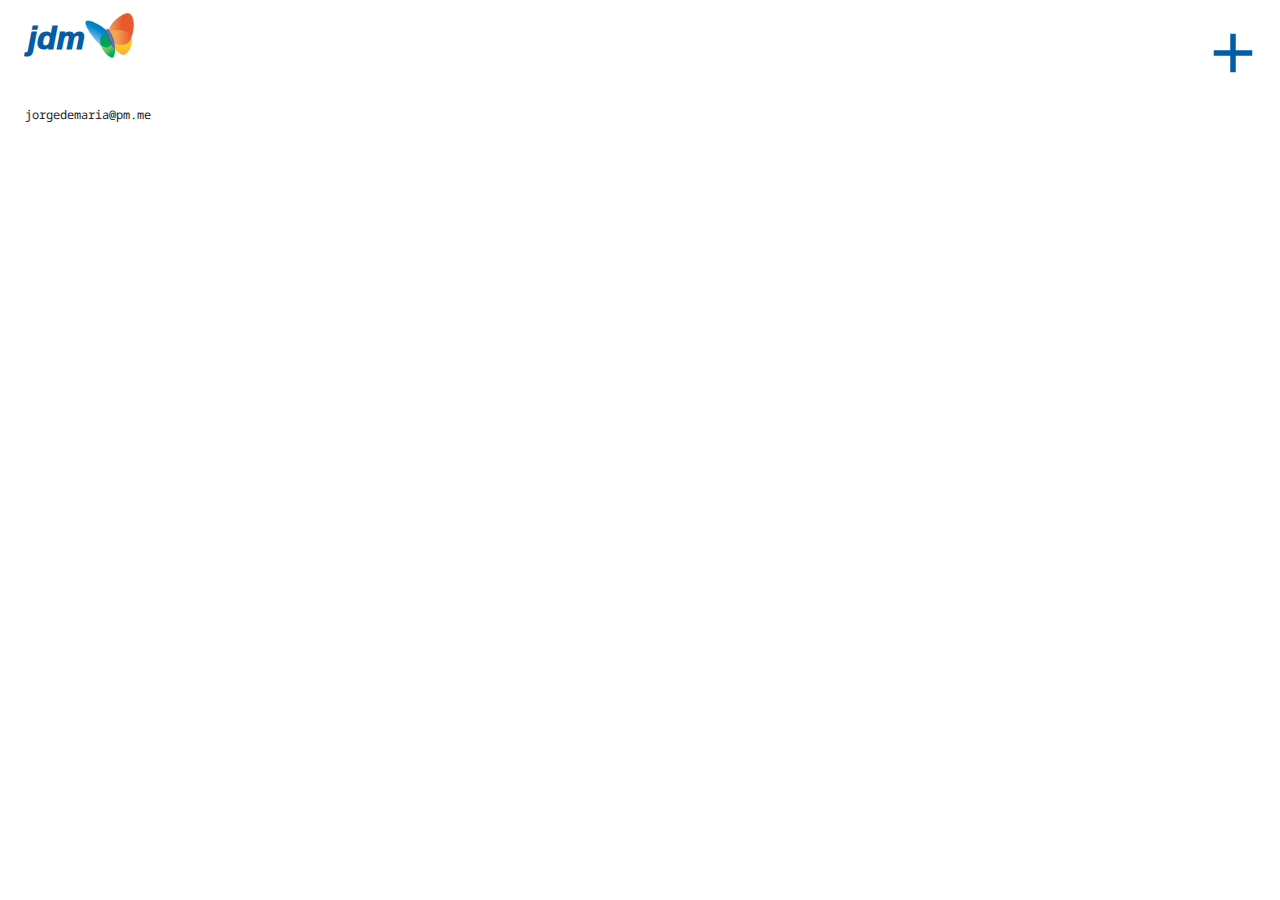
==== bodas.html @ 3a8be9c6 "avance" ====
<!DOCTYPE html>
<html lang="es">

<head>
    <meta charset="UTF-8">
    <meta name="viewport" content="width=device-width, initial-scale=1.0">
    <title>de maría @ fotografías</title>
    <link href="https://cdn.jsdelivr.net/npm/bootstrap@5.3.3/dist/css/bootstrap.min.css" rel="stylesheet"
        integrity="sha384-QWTKZyjpPEjISv5WaRU9OFeRpok6YctnYmDr5pNlyT2bRjXh0JMhjY6hW+ALEwIH" crossorigin="anonymous">
    <link rel="stylesheet" href="CSS/style.css" />
    <link rel="preconnect" href="https://fonts.gstatic.com">
    <link rel="preconnect" href="https://fonts.googleapis.com">
    <link rel="preconnect" href="https://fonts.gstatic.com" crossorigin>
    <link href="https://fonts.googleapis.com/css2?family=Noto+Sans+Mono:wght@100..900&display=swap" rel="stylesheet">
    <link rel="stylesheet"
        href="https://fonts.googleapis.com/css2?family=Material+Symbols+Outlined:opsz,wght,FILL,GRAD@24,400,0,0" />
    <link rel="icon" href="CSS/img/tablogo.webp" type="image/x-icon">



    <nav class="navbar bg-body-white mx-3">
        <div class="container-fluid">
            <a class="navbar-brand" href="index.html">jdm<img src="CSS/img/logocopy.png" alt="Mi Logo" id="msn"></a>
            <button class="navbar-toggler" type="button" data-bs-toggle="collapse" data-bs-target="#navbarNavAltMarkup"
                aria-controls="navbarNavAltMarkup" aria-expanded="false" aria-label="Toggle navigation">
                <img src="CSS/img/plus2.svg" alt="Mi Logo" id="plus">
            </button>
            <div class="collapse navbar-collapse" id="navbarNavAltMarkup">
                <div class="navbar-nav">
                    <a class="" aria-current="page" href=""><img src="CSS/img/home.png" alt="home" id="inicio">
                        inicio</a>
                    <li class="nav-item dropdown">
                        <a class="nav-link dropdown-toggle" href="#" role="button" data-bs-toggle="dropdown"
                            aria-expanded="false"><img src="CSS/img/fotos.png" alt="fotos" id="fotos"> fotos</a>
                        <ul class="dropdown-menu">
                            <li><a class="dropdown-item" href="hardcore.html"><img src="CSS/img/hardcore.png"
                                        alt="hardcore" id="hardcore"> "catarsis" documentación de la escena hardcore en
                                    santiago (2012-2014)</a></li>
                            <li><a class="dropdown-item" href="refugio.html"><img src="CSS/img/calle.png" alt="calle"
                                        id="calle">
                                    "refugio" (2015)</a></li>
                            <li><a class="dropdown-item" href="techno.html"><img src="CSS/img/fiesta.png" alt="techno"
                                        id="fiesta"> techno (2017-2020)</a></li>
                            <li><a class="dropdown-item" href="bodas.html"><img src="CSS/img/beso.png" alt="boda"
                                        id="boda">
                                    bodas</a></li>
                        </ul>
                    </li>
                    <a class="nav-link" href="contacto.html"><img src="CSS/img/azar.png" alt="azar" id="azar"> contacto</a>
                </div>
            </div>
        </div>
    </nav>
    <p>jorgedemaria@pm.me</p>

</head>


<body>
    <div class="overlay">
        <div class="slideshow">
            <span class="btn_cerrar">&times;</span>
            <div class="btn btn_atras">
                <span class="material-symbols-outlined">arrow_back_ios</span>
            </div>
            <div class="btn btn_adelante">
                <span class="material-symbols-outlined">arrow_forward_ios</span>
            </div>
            <img src="" alt="" id="img_slideshow">
        </div>
    </div>
    <section class="gallery">
        <div class="col">
            <img src="css/img/bodas/_1.jpg" alt="" data-img-mostrar="0">
            <img src="css/img/bodas/_2.jpg" alt="" data-img-mostrar="1">
            <img src="css/img/bodas/_3.jpg" alt="" data-img-mostrar="2">
            <img src="css/img/bodas/_4.jpg" alt="" data-img-mostrar="3">
            <img src="css/img/bodas/_5.jpg" alt="" data-img-mostrar="4">
        </div>

        <div class="col">
            <img src="css/img/bodas/_6.jpg" alt="" data-img-mostrar="5">
            <img src="css/img/bodas/_7.jpg" alt="" data-img-mostrar="6">
            <img src="css/img/bodas/_8.jpg" alt="" data-img-mostrar="7">
            <img src="css/img/bodas/_9.jpg" alt="" data-img-mostrar="8">
            <img src="css/img/bodas/_10.jpg" alt="" data-img-mostrar="9">
        </div>

        <div class="col">
            <img src="css/img/bodas/_11.jpg" alt="" data-img-mostrar="10">
            <img src="css/img/bodas/_12.jpg" alt="" data-img-mostrar="11">
            <img src="css/img/bodas/_13.jpg" alt="" data-img-mostrar="12">
            <img src="css/img/bodas/_14.jpg" alt="" data-img-mostrar="13">
            <img src="css/img/bodas/_15.jpg" alt="" data-img-mostrar="14">
        </div>

        <div class="col">
            <img src="css/img/bodas/_16.jpg" alt="" data-img-mostrar="15">
            <img src="css/img/bodas/_17.jpg" alt="" data-img-mostrar="16">
            <img src="css/img/bodas/_18.jpg" alt="" data-img-mostrar="17">
            <img src="css/img/bodas/_19.jpg" alt="" data-img-mostrar="18">
            <img src="css/img/bodas/_20.jpg" alt="" data-img-mostrar="19">
        </div>

        <div class="col">
            <img src="css/img/bodas/_21.jpg" alt="" data-img-mostrar="20">
            <img src="css/img/bodas/_22.jpg" alt="" data-img-mostrar="21">
            <img src="css/img/bodas/_23.jpg" alt="" data-img-mostrar="22">
            <img src="css/img/bodas/_24.jpg" alt="" data-img-mostrar="23">
            <img src="css/img/bodas/_25.jpg" alt="" data-img-mostrar="24">
        </div>
    </section>
    <script src="https://cdn.jsdelivr.net/npm/bootstrap@5.3.3/dist/js/bootstrap.bundle.min.js"
        integrity="sha384-YvpcrYf0tY3lHB60NNkmXc5s9fDVZLESaAA55NDzOxhy9GkcIdslK1eN7N6jIeHz"
        crossorigin="anonymous"></script>
    <script src="JS/scriptbodas.js"></script>
</body>

</html>
---- CSS/style.css ----
* *,
body,
nav {
    background-color: white;
    font-family: "Noto Sans Mono", monospace;
}

/* NAVBAR */
.navbar-nav {
    display: flex;
    background-color: white;
    font-family: "Noto Sans Mono", monospace;
   
}

.navbar-brand {
    font-family: franklin-gothic-atf, sans-serif;
    font-style: normal;
    font-weight: 1000;
    font-size: 2rem;
    font-style: italic;
    color: #025ca6;

}


hr {
    border-color: #025ca6;
    border-width: 2px;
    width: 85%;
    margin: 0 auto;
}

p {
    font-size: 12px;
    text-align: left;
    margin: 25px;
}

#msn {
    width: 8%;
    padding-bottom: 10px;
}

#fiesta,
#boda,
#gente,
#calle,
#hardcore,
#about,
#inicio,
#azar,
#fotos {
    width: 30px;
}

.nav-link,
.dropdown-item {
    color: #025ca6;
}

.nav-link {
    display: inline;
}

.navbar-toggler {
    padding: 0.25rem 0.5rem;
    width: 60px;
    height: 60px;
    border: none;
    background-color: transparent;
    color: transparent

}

#plus {
    width: 150%;
    height: 150%;
    object-fit: contain;
    color: solid #025ca6;

}

#remove {
    display: none;
    width: 150%;
    height: 150%;
    object-fit: contain;
    color: solid #025ca6;
    size: 50px;
}

/* BODY */

/*ESPACIO EN BLANCO*/
#espacio-en-blanco {
    height: 800px;
}

/* Estilo normal de la imagen */
#tqm {
    /* Ajusta el tamaño si es necesario */
    width: 200px;
    height: auto;
    /* Para mantener la proporción */
    transition: transform 0.3s ease;
}

/* Estilo al pasar el cursor (hover) */
#tqm:hover {
    background-color: rgba(0, 0, 0, 0.4);
    content: url('https://64.media.tumblr.com/c8fa87a4c65c6e1c613cf04db94a6629/ee38c6cbefe81514-91/s2048x3072/76212fbf0cd80e60f785efc6172d3874a5a1217c.jpg');
    /* Cambia 'ruta/a/imagen/hover.png' por la ruta de tu imagen hover */
    transform: scale(2);
    /* Ejemplo de efecto adicional, escala la imagen al 110% */
}


.conteiner {
    align-items: end;

}

/* GALERIA PAGINA FIESTAS */

.gallery {
    display: flex;
    flex-wrap: wrap;
    padding: 10px 20px;
}

.col {
    flex: 20%;
    max-width: 20%;
    padding: 0 4px;
}

.col img {
    margin-top: 8px;
    vertical-align: middle;
    width: 100%;
    filter: grayscale(100%);
    transition: all .3s ease;
    position: relative;
}

.col img:hover {
    cursor: pointer;
    filter: grayscale(0%);
    box-shadow: 0 0 10px rgba(0, 0, 0, 0.5);
    transform: scale(1.2);
    z-index: 100;
}

.overlay {
    position: fixed;
    left: 0;
    top: 0;
    width: 100vw;
    height: 100vh;
    background-color: rgba(0, 0, 0, 0.5);
    z-index: 10000;
    display: flex;
    justify-content: center;
    transition: all .7s ease;
    visibility: hidden;
    opacity: 0%;
}

.overlay .slideshow {
    width: 90%;
    height: 90%;
    background-color: rgba(255, 255, 255, 0.9);
    color: #000;
    position: relative;
    display: flex;
    justify-content: center;
}

.slideshow img {
    height: 100%;
    width: 100%;
    object-fit: contain;
}

.btn_cerrar {
    position: absolute;
    top: -15px;
    right: -15px;
    font-size: 35px;
    background-color: rgba(0, 0, 0, 0.7);
    color: #fff;
    width: 30px;
    height: 30px;
    border-radius: 50%;
    display: flex;
    align-items: center;
    justify-content: center;
    padding: 5px;
    transition: all .2s ease;
}

.btn_cerrar:hover {
    transform: scale(1.2);
    cursor: pointer;
}

.btn {
    width: 70px;
    height: 70px;
    border-radius: 50%;
    color: #000;
    display: flex;
    justify-content: center;
    align-items: center;
    font-size: 70px;
    position: absolute;
    top: 50%;
    transform: translateY(-50%);
    cursor: pointer;
    color: #025ca6;
}

.btn:hover>span {
    transform: scale(1.1);
    transition: all .2s ease;
}

.btn_atras {
    left: 20px;
}

.btn_adelante {
    right: 20px;
}

.material-symbols-outlined {
    pointer-events: none;
}

@media screen and (max-width: 800px) {
    .col {
        flex: 50%;
        max-width: 50%;
    }

    .btn {
        font-size: 55px;
    }

    .btn_atras {
        left: 5px;
    }

    .btn_adelante {
        right: 5px;
    }

    .slideshow img {
        width: 98%;
    }
}

@media screen and (max-width: 600px) {
    .col {
        flex: 100%;
        max-width: 100%;
    }
}

/* CONTACTO*/

.contact {
    min-height: 100vh;
    padding: 50px;
    text-align: justify;
}

.conteiner-contact {
    max-width: 600px;
    margin: 0 auto;
}

.container-contact h3 {
    display: inline-block;
    color: #025ca6;
    font-family: "franklin-gothic-atf", sans-serif;
    font-weight: 550;
}

.contact-wrapper {
    justify-content: space-between;
    margin-top: 10px;
}

.contact-form {
    width: 40%;
}

.contact-info {
    width: 40%;
}

.contact-info h6 {
    margin-top: 20px;
}

.contact-info p {
    margin-bottom: 10px;
}

.form-group {
    margin-bottom: 15px;
}

.form-group input,
.form-group textarea {
    border: none;
    background-color: #ccd8f0;
    width: 100%;
    padding: 10px;
    margin-top: 5px;
    margin-bottom: 5px;
}

button[type="submit"] {
    padding: 10px 20px;
    background-color: #025ca6;
    color: #ccd8f0;
    border: none;
    transition: opacity 0.3s ease; 
}

button[type="submit"]:hover {
    opacity: 0.4; 
}

.contact-info h4 {
    display: inline-block;
    color: #025ca6;
    font-family: "franklin-gothic-atf", sans-serif;
    font-weight: 500;
    justify-content: left;
}

.contact-info { 
    display: block;
   
}
.contact-info a {
    margin: 0;
    font-size: 15px;
    line-height: 2;
    text-decoration: none;
}

@media screen and (max-width: 768px) {
    .navbar-brand {
        font-size: 1.5rem; 
        display: block;
        }
    .navbar{
        flex-wrap: nowrap;
    }
    .navbar-toggler{
        width: 50px;
        height: 50px;
        padding: 0;
    }
    .container-fluid{
        display: block !important;
    }
    .contact-wrapper {
        flex-direction: column; 
    }

    .contact-form,
    .contact-info {
        width: 100%; /
    }
}
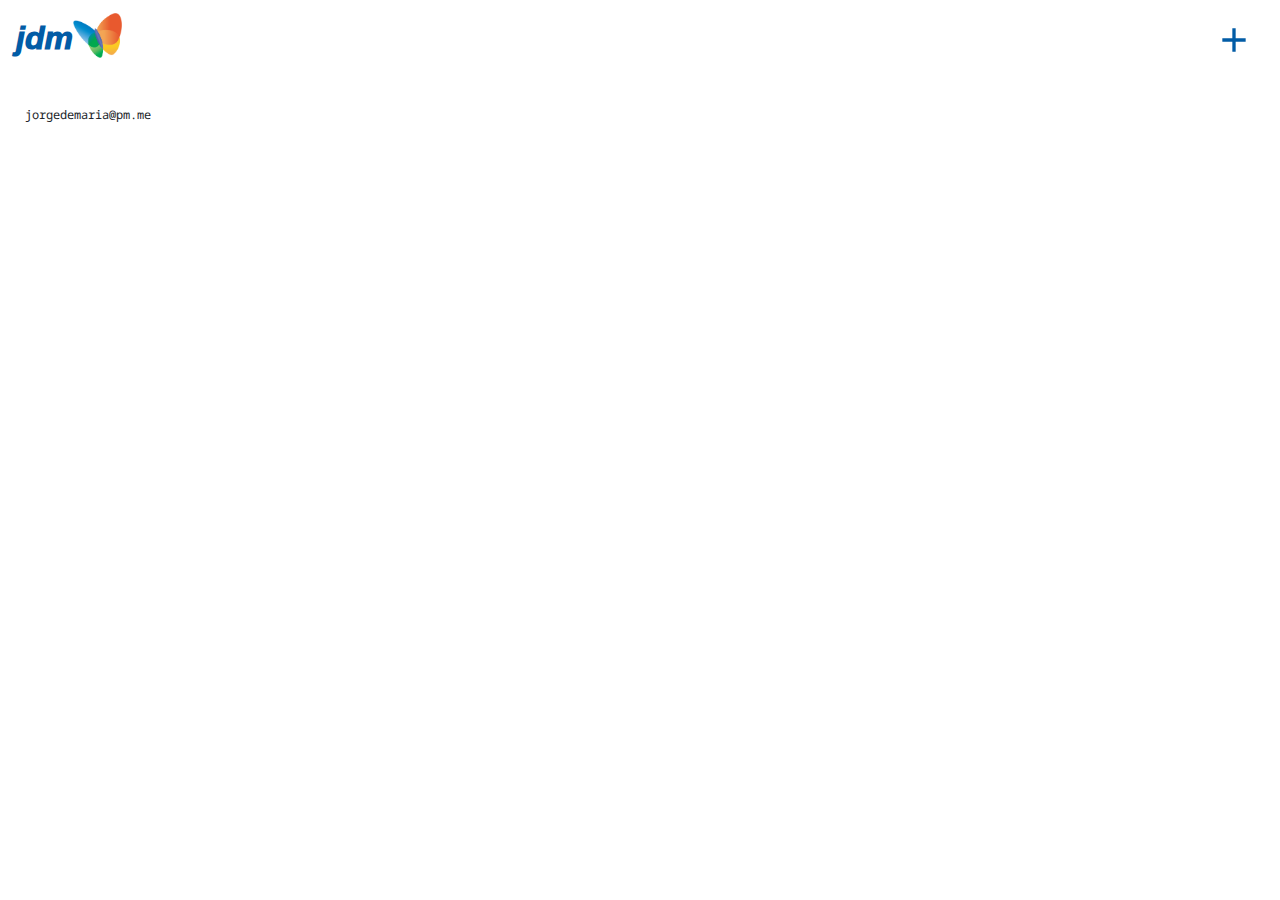
==== commit da2c75b8: "actualizacón final" ====
--- a/bodas.html
+++ b/bodas.html
@@ -16,41 +16,32 @@
         href="https://fonts.googleapis.com/css2?family=Material+Symbols+Outlined:opsz,wght,FILL,GRAD@24,400,0,0" />
     <link rel="icon" href="CSS/img/tablogo.webp" type="image/x-icon">
 
-
-
-    <nav class="navbar bg-body-white mx-3">
-        <div class="container-fluid">
-            <a class="navbar-brand" href="index.html">jdm<img src="CSS/img/logocopy.png" alt="Mi Logo" id="msn"></a>
-            <button class="navbar-toggler" type="button" data-bs-toggle="collapse" data-bs-target="#navbarNavAltMarkup"
-                aria-controls="navbarNavAltMarkup" aria-expanded="false" aria-label="Toggle navigation">
-                <img src="CSS/img/plus2.svg" alt="Mi Logo" id="plus">
-            </button>
-            <div class="collapse navbar-collapse" id="navbarNavAltMarkup">
-                <div class="navbar-nav">
-                    <a class="" aria-current="page" href=""><img src="CSS/img/home.png" alt="home" id="inicio">
-                        inicio</a>
-                    <li class="nav-item dropdown">
-                        <a class="nav-link dropdown-toggle" href="#" role="button" data-bs-toggle="dropdown"
-                            aria-expanded="false"><img src="CSS/img/fotos.png" alt="fotos" id="fotos"> fotos</a>
-                        <ul class="dropdown-menu">
-                            <li><a class="dropdown-item" href="hardcore.html"><img src="CSS/img/hardcore.png"
-                                        alt="hardcore" id="hardcore"> "catarsis" documentación de la escena hardcore en
-                                    santiago (2012-2014)</a></li>
-                            <li><a class="dropdown-item" href="refugio.html"><img src="CSS/img/calle.png" alt="calle"
-                                        id="calle">
-                                    "refugio" (2015)</a></li>
-                            <li><a class="dropdown-item" href="techno.html"><img src="CSS/img/fiesta.png" alt="techno"
-                                        id="fiesta"> techno (2017-2020)</a></li>
-                            <li><a class="dropdown-item" href="bodas.html"><img src="CSS/img/beso.png" alt="boda"
-                                        id="boda">
-                                    bodas</a></li>
-                        </ul>
-                    </li>
+    <nav class="navbar navbar-light bg-body-white mx-3">
+        <a class="navbar-brand" href="index.html">jdm<img src="CSS/img/logocopy.png" alt="Mi Logo" id="msn"></a>
+        <button class="navbar-toggler" type="button" data-bs-toggle="collapse" data-bs-target="#navbarNavAltMarkup" aria-controls="navbarNavAltMarkup" aria-expanded="false" aria-label="Toggle navigation">
+            <img src="CSS/img/plus2.svg" alt="Mi Logo" id="plus">
+        </button>
+        <div class="collapse navbar-collapse" id="navbarNavAltMarkup">
+            <ul class="navbar-nav ms-auto">
+                <li class="nav-item">
+                    <a class="nav-link active" aria-current="page" href="index.html"><img src="CSS/img/home.png" alt="home" id="inicio"> inicio</a>
+                </li>
+                <li class="nav-item dropdown">
+                    <a class="nav-link dropdown-toggle" href="#" role="button" data-bs-toggle="dropdown" aria-expanded="false"><img src="CSS/img/fotos.png" alt="fotos" id="fotos"> proyectos fotográficos</a>
+                    <ul class="dropdown-menu">
+                        <li><a class="dropdown-item" href="hardcore.html"><img src="CSS/img/hardcore.webp" alt="hardcore" id="hardcore"> "catarsis" (2012-2014)</a></li>
+                        <li><a class="dropdown-item" href="refugio.html"><img src="CSS/img/calle.png" alt="calle" id="calle"> "refugio" (2015)</a></li>
+                        <li><a class="dropdown-item" href="techno.html"><img src="CSS/img/fiesta.png" alt="techno" id="fiesta"> "trance" (2017-2020)</a></li>
+                        <li><a class="dropdown-item" href="bodas.html"><img src="CSS/img/beso.png" alt="boda" id="boda"> "bodas"</a></li>
+                    </ul>
+                </li>
+                <li class="nav-item">
                     <a class="nav-link" href="contacto.html"><img src="CSS/img/azar.png" alt="azar" id="azar"> contacto</a>
-                </div>
-            </div>
+                </li>
+            </ul>
         </div>
     </nav>
+
     <p>jorgedemaria@pm.me</p>
 
 </head>
--- a/CSS/style.css
+++ b/CSS/style.css
@@ -1,4 +1,4 @@
-* *,
+*,
 body,
 nav {
     background-color: white;
@@ -6,6 +6,8 @@
 }
 
 /* NAVBAR */
+
+
 .navbar-nav {
     display: flex;
     background-color: white;
@@ -74,8 +76,8 @@
 }
 
 #plus {
-    width: 150%;
-    height: 150%;
+    width: 40px;
+    height: 40px;
     object-fit: contain;
     color: solid #025ca6;
 
@@ -90,29 +92,42 @@
     size: 50px;
 }
 
+.d-flex.justify-content-between {
+    flex-grow: 1;
+}
+
+.navbar-collapse {
+    flex-grow: 1;
+    align-items: center;
+    justify-content: flex-end;
+}
+
+.container-fluid {
+    display: flex;
+    justify-content: flex-start;
+}
 /* BODY */
 
 /*ESPACIO EN BLANCO*/
 #espacio-en-blanco {
-    height: 800px;
+    height: 400px;
 }
 
 /* Estilo normal de la imagen */
 #tqm {
-    /* Ajusta el tamaño si es necesario */
     width: 200px;
     height: auto;
-    /* Para mantener la proporción */
     transition: transform 0.3s ease;
+    position: absolute; bottom: 0; right: 0; 
+    margin-right: 100px;
+
 }
 
 /* Estilo al pasar el cursor (hover) */
 #tqm:hover {
     background-color: rgba(0, 0, 0, 0.4);
-    content: url('https://64.media.tumblr.com/c8fa87a4c65c6e1c613cf04db94a6629/ee38c6cbefe81514-91/s2048x3072/76212fbf0cd80e60f785efc6172d3874a5a1217c.jpg');
-    /* Cambia 'ruta/a/imagen/hover.png' por la ruta de tu imagen hover */
-    transform: scale(2);
-    /* Ejemplo de efecto adicional, escala la imagen al 110% */
+    content: url('https://64.media.tumblr.com/91f713d5a66fe1aa5e8d236e6c0c97a9/e4f1f7725a507e7c-19/s1280x1920/8f760f8b30bfc4d3a56b9a647740460fb6a5ae91.jpg');
+    transform: scale(3);
 }
 
 
@@ -185,8 +200,8 @@
 
 .btn_cerrar {
     position: absolute;
-    top: -15px;
-    right: -15px;
+    top: -5px;
+    right: -5px;
     font-size: 35px;
     background-color: rgba(0, 0, 0, 0.7);
     color: #fff;
@@ -270,6 +285,11 @@
 
 /* CONTACTO*/
 
+.about{
+    padding-left: 2%;
+    width: 45%;
+    text-align: justify;
+}
 .contact {
     min-height: 100vh;
     padding: 50px;
@@ -288,6 +308,13 @@
     font-weight: 550;
 }
 
+.info {
+    text-decoration: underline;
+}
+
+.info a {
+    color: black;
+}
 .contact-wrapper {
     justify-content: space-between;
     margin-top: 10px;
@@ -356,26 +383,34 @@
 
 @media screen and (max-width: 768px) {
     .navbar-brand {
-        font-size: 1.5rem; 
-        display: block;
-        }
-    .navbar{
+        font-size: 1.5rem;
+    }
+    .navbar {
         flex-wrap: nowrap;
     }
-    .navbar-toggler{
+    .navbar-toggler {
         width: 50px;
         height: 50px;
         padding: 0;
     }
-    .container-fluid{
-        display: block !important;
+ 
+    .navbar-collapse {
+        display: flex;
+        flex-direction: column;
+        align-items: flex-start;
     }
     .contact-wrapper {
-        flex-direction: column; 
-    }
-
+        flex-direction: column;
+    }
     .contact-form,
     .contact-info {
-        width: 100%; /
+        width: 100%;
+    }
+
+
+
+
+   .nav-item {
+        width: 100%;
     }
 }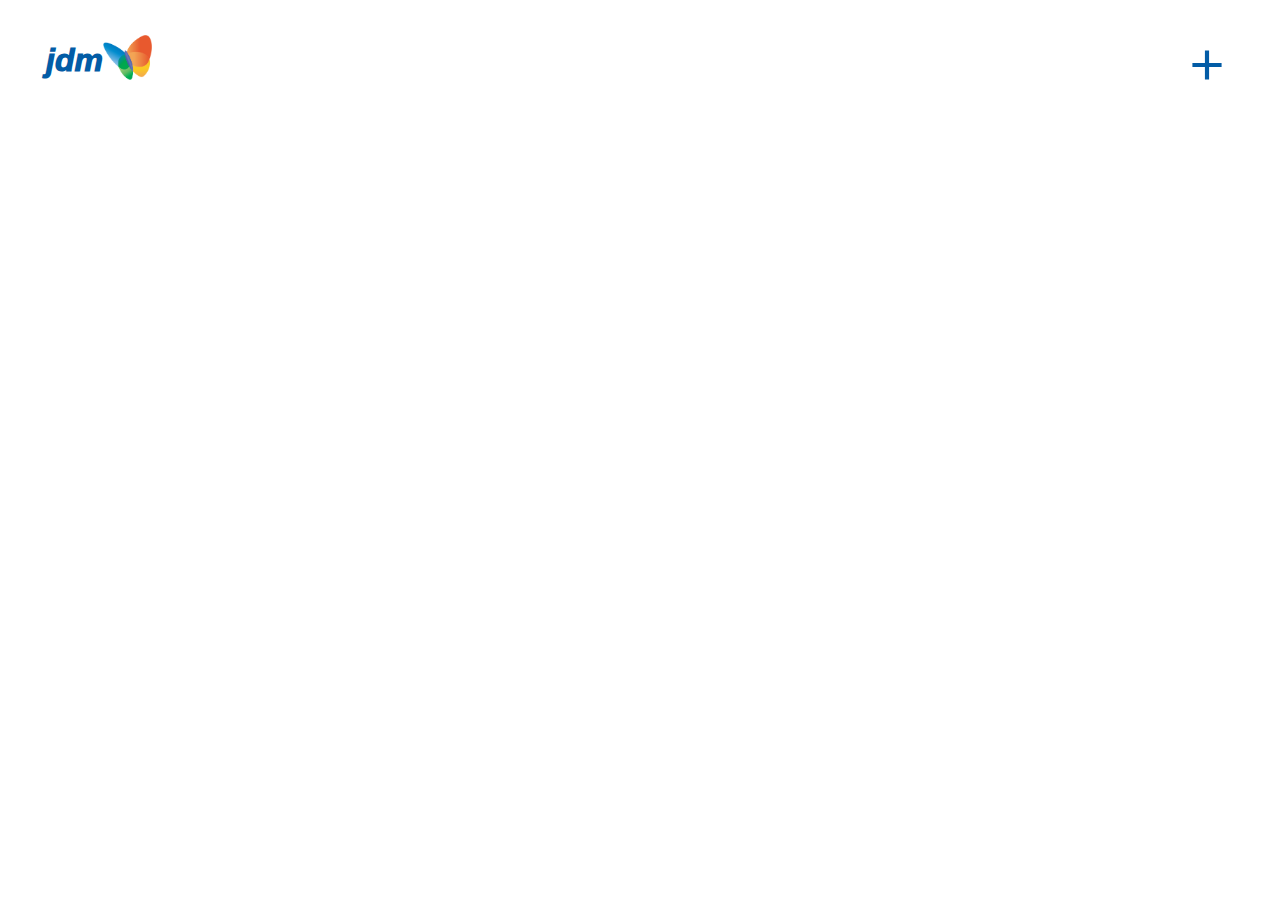
==== commit 016833ba: "último push" ====
--- a/bodas.html
+++ b/bodas.html
@@ -15,11 +15,15 @@
     <link rel="stylesheet"
         href="https://fonts.googleapis.com/css2?family=Material+Symbols+Outlined:opsz,wght,FILL,GRAD@24,400,0,0" />
     <link rel="icon" href="CSS/img/tablogo.webp" type="image/x-icon">
+</head>
 
+
+<body>
     <nav class="navbar navbar-light bg-body-white mx-3">
         <a class="navbar-brand" href="index.html">jdm<img src="CSS/img/logocopy.png" alt="Mi Logo" id="msn"></a>
         <button class="navbar-toggler" type="button" data-bs-toggle="collapse" data-bs-target="#navbarNavAltMarkup" aria-controls="navbarNavAltMarkup" aria-expanded="false" aria-label="Toggle navigation">
-            <img src="CSS/img/plus2.svg" alt="Mi Logo" id="plus">
+            <img src="CSS/img/plus2.svg" alt="plus" id="plus">
+            <img src="CSS/img/remove.svg"alt="remove" id="remove" style="display: none;">
         </button>
         <div class="collapse navbar-collapse" id="navbarNavAltMarkup">
             <ul class="navbar-nav ms-auto">
@@ -29,9 +33,9 @@
                 <li class="nav-item dropdown">
                     <a class="nav-link dropdown-toggle" href="#" role="button" data-bs-toggle="dropdown" aria-expanded="false"><img src="CSS/img/fotos.png" alt="fotos" id="fotos"> proyectos fotográficos</a>
                     <ul class="dropdown-menu">
-                        <li><a class="dropdown-item" href="hardcore.html"><img src="CSS/img/hardcore.webp" alt="hardcore" id="hardcore"> "catarsis" (2012-2014)</a></li>
+                        <li><a class="dropdown-item" href="catarsis.html"><img src="CSS/img/hardcore.webp" alt="hardcore" id="hardcore"> "catarsis" (2012-2014)</a></li>
                         <li><a class="dropdown-item" href="refugio.html"><img src="CSS/img/calle.png" alt="calle" id="calle"> "refugio" (2015)</a></li>
-                        <li><a class="dropdown-item" href="techno.html"><img src="CSS/img/fiesta.png" alt="techno" id="fiesta"> "trance" (2017-2020)</a></li>
+                        <li><a class="dropdown-item" href="trance.html"><img src="CSS/img/fiesta.png" alt="techno" id="fiesta"> "trance" (2017-2020)</a></li>
                         <li><a class="dropdown-item" href="bodas.html"><img src="CSS/img/beso.png" alt="boda" id="boda"> "bodas"</a></li>
                     </ul>
                 </li>
@@ -41,13 +45,9 @@
             </ul>
         </div>
     </nav>
-
-    <p>jorgedemaria@pm.me</p>
-
-</head>
-
-
-<body>
+    
+    
+    
     <div class="overlay">
         <div class="slideshow">
             <span class="btn_cerrar">&times;</span>
--- a/CSS/style.css
+++ b/CSS/style.css
@@ -3,28 +3,27 @@
 nav {
     background-color: white;
     font-family: "Noto Sans Mono", monospace;
+    
 }
 
 /* NAVBAR */
 
-
+.navbar {
+    padding: 30px;
+}
 .navbar-nav {
     display: flex;
     background-color: white;
     font-family: "Noto Sans Mono", monospace;
-   
 }
 
 .navbar-brand {
     font-family: franklin-gothic-atf, sans-serif;
-    font-style: normal;
     font-weight: 1000;
     font-size: 2rem;
     font-style: italic;
     color: #025ca6;
-
-}
-
+}
 
 hr {
     border-color: #025ca6;
@@ -71,25 +70,15 @@
     height: 60px;
     border: none;
     background-color: transparent;
-    color: transparent
-
-}
-
-#plus {
-    width: 40px;
-    height: 40px;
+    color: transparent;
+    align-self: flex-end;
+}
+
+#plus, #remove {
+    width: 50px;
+    height: 50px;
     object-fit: contain;
-    color: solid #025ca6;
-
-}
-
-#remove {
-    display: none;
-    width: 150%;
-    height: 150%;
-    object-fit: contain;
-    color: solid #025ca6;
-    size: 50px;
+    color: #025ca6;
 }
 
 .d-flex.justify-content-between {
@@ -104,7 +93,7 @@
 
 .container-fluid {
     display: flex;
-    justify-content: flex-start;
+    justify-content: space-between;
 }
 /* BODY */
 
@@ -113,7 +102,7 @@
     height: 400px;
 }
 
-/* Estilo normal de la imagen */
+/* TQM */
 #tqm {
     width: 200px;
     height: auto;
@@ -123,11 +112,11 @@
 
 }
 
-/* Estilo al pasar el cursor (hover) */
 #tqm:hover {
     background-color: rgba(0, 0, 0, 0.4);
     content: url('https://64.media.tumblr.com/91f713d5a66fe1aa5e8d236e6c0c97a9/e4f1f7725a507e7c-19/s1280x1920/8f760f8b30bfc4d3a56b9a647740460fb6a5ae91.jpg');
     transform: scale(3);
+    margin-right: 100px;
 }
 
 
@@ -179,7 +168,7 @@
     justify-content: center;
     transition: all .7s ease;
     visibility: hidden;
-    opacity: 0%;
+    opacity: 0;
 }
 
 .overlay .slideshow {
@@ -290,30 +279,50 @@
     width: 45%;
     text-align: justify;
 }
+
+.bio {
+    background-color: #025ca6;
+    color: white;
+    padding: 20px;
+}
+
+strong {
+    background-color: transparent
+}
+
 .contact {
     min-height: 100vh;
     padding: 50px;
     text-align: justify;
 }
 
-.conteiner-contact {
-    max-width: 600px;
-    margin: 0 auto;
-}
-
 .container-contact h3 {
     display: inline-block;
     color: #025ca6;
     font-family: "franklin-gothic-atf", sans-serif;
-    font-weight: 550;
-}
-
-.info {
+    font-weight: 500;
+    font-style: italic;
+    font-size: 30px;
+}
+
+.info  {
     text-decoration: underline;
 }
 
+.info a,
+.info .text {
+    display: inline-block; 
+    vertical-align: middle;
+}
+
 .info a {
-    color: black;
+    color: black; 
+    font-size: 14px; 
+    margin-right: 10px; 
+}
+
+.info .text {
+    font-size: 13px;
 }
 .contact-wrapper {
     justify-content: space-between;
@@ -328,11 +337,7 @@
     width: 40%;
 }
 
-.contact-info h6 {
-    margin-top: 20px;
-}
-
-.contact-info p {
+.contact-info a {
     margin-bottom: 10px;
 }
 
@@ -343,6 +348,7 @@
 .form-group input,
 .form-group textarea {
     border: none;
+    font-size: 13px;
     background-color: #ccd8f0;
     width: 100%;
     padding: 10px;
@@ -356,18 +362,21 @@
     color: #ccd8f0;
     border: none;
     transition: opacity 0.3s ease; 
+    font-size: 14px;
 }
 
 button[type="submit"]:hover {
     opacity: 0.4; 
 }
 
-.contact-info h4 {
+.contact-info h3 {
     display: inline-block;
     color: #025ca6;
     font-family: "franklin-gothic-atf", sans-serif;
     font-weight: 500;
     justify-content: left;
+    padding-top: 90%;
+    font-size: 30px;
 }
 
 .contact-info { 
@@ -375,29 +384,48 @@
    
 }
 .contact-info a {
-    margin: 0;
-    font-size: 15px;
-    line-height: 2;
-    text-decoration: none;
+    margin: auto;
 }
 
 @media screen and (max-width: 768px) {
+    .navbar {
+        padding: 30px;
+        display: flex;
+        flex-direction: column;
+        align-items: flex-start;
+    }
+
+    .navbar-brand-container {
+        display: flex;
+        align-items: center;
+        width: 100%;
+    }
+
     .navbar-brand {
-        font-size: 1.5rem;
-    }
-    .navbar {
-        flex-wrap: nowrap;
-    }
+        display: flex;
+        align-items: center;
+        flex-grow: 1;
+    }
+
     .navbar-toggler {
         width: 50px;
         height: 50px;
         padding: 0;
-    }
- 
+        margin-left: auto;
+        display: flex;
+        align-items: center;
+    }
+
     .navbar-collapse {
+        width: 100%;
         display: flex;
         flex-direction: column;
         align-items: flex-start;
+        margin-top: 10px;
+    }
+
+    .nav-item {
+        width: 100%;
     }
     .contact-wrapper {
         flex-direction: column;
@@ -408,9 +436,27 @@
     }
 
 
-
-
-   .nav-item {
-        width: 100%;
-    }
-}+    .about {
+        width: 85%;
+    }
+    #espacio-en-blanco {
+        height: 200px;
+    }
+
+    #tqm {
+        width: 120px;
+        height: auto;
+        transition: transform 0.3s ease;
+        position: absolute; bottom: 0; right: 0; 
+        margin-right: 70px;
+    
+    }
+    
+    #tqm:hover {
+        background-color: rgba(0, 0, 0, 0.4);
+        content: url('https://64.media.tumblr.com/91f713d5a66fe1aa5e8d236e6c0c97a9/e4f1f7725a507e7c-19/s1280x1920/8f760f8b30bfc4d3a56b9a647740460fb6a5ae91.jpg');
+        transform: scale(2);
+        margin-right: 100px;
+    }
+
+}
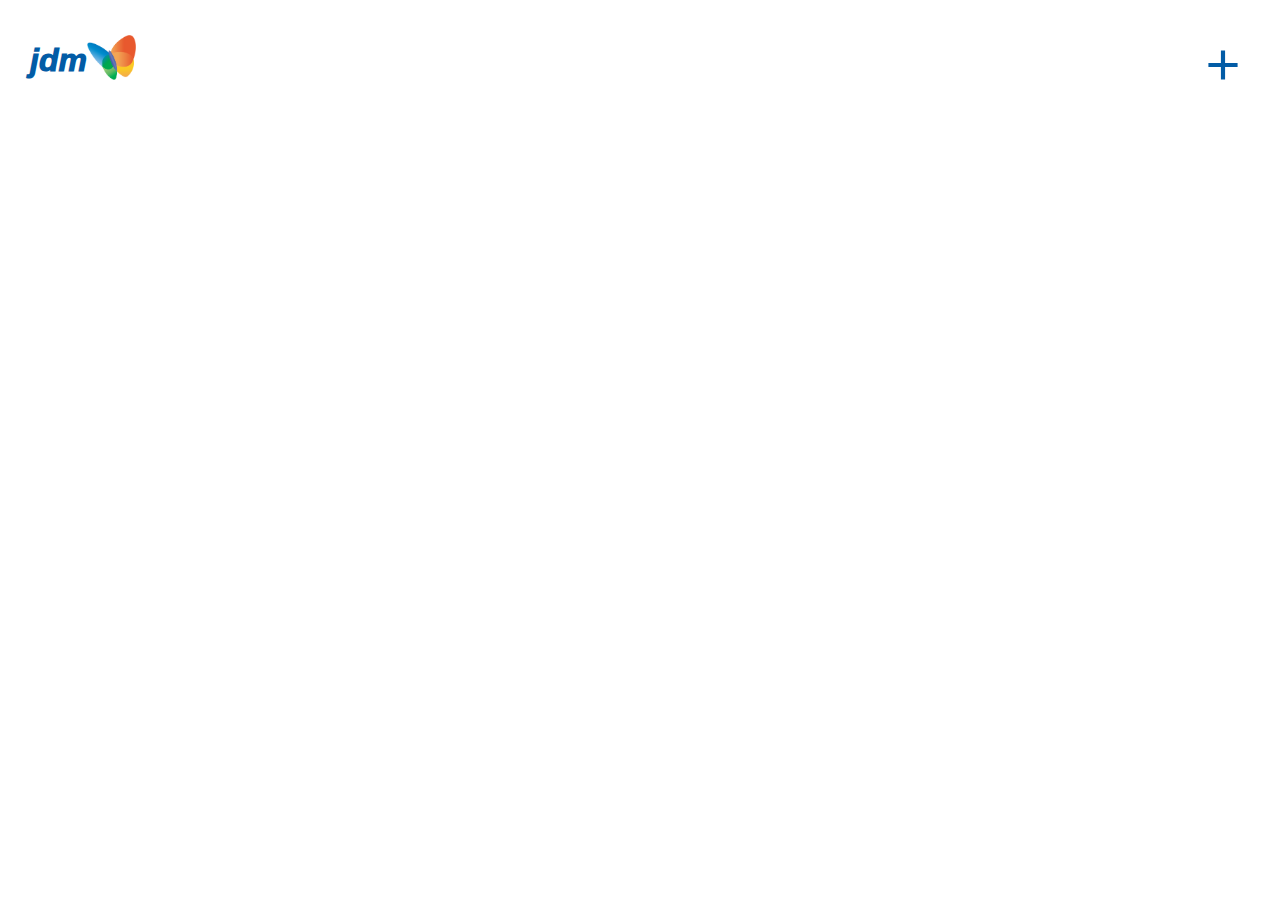
==== commit af856c13: "final final" ====
--- a/bodas.html
+++ b/bodas.html
@@ -4,7 +4,7 @@
 <head>
     <meta charset="UTF-8">
     <meta name="viewport" content="width=device-width, initial-scale=1.0">
-    <title>de maría @ fotografías</title>
+    <title>bodas @ jorge de maría</title>
     <link href="https://cdn.jsdelivr.net/npm/bootstrap@5.3.3/dist/css/bootstrap.min.css" rel="stylesheet"
         integrity="sha384-QWTKZyjpPEjISv5WaRU9OFeRpok6YctnYmDr5pNlyT2bRjXh0JMhjY6hW+ALEwIH" crossorigin="anonymous">
     <link rel="stylesheet" href="CSS/style.css" />
@@ -12,42 +12,48 @@
     <link rel="preconnect" href="https://fonts.googleapis.com">
     <link rel="preconnect" href="https://fonts.gstatic.com" crossorigin>
     <link href="https://fonts.googleapis.com/css2?family=Noto+Sans+Mono:wght@100..900&display=swap" rel="stylesheet">
-    <link rel="stylesheet"
-        href="https://fonts.googleapis.com/css2?family=Material+Symbols+Outlined:opsz,wght,FILL,GRAD@24,400,0,0" />
     <link rel="icon" href="CSS/img/tablogo.webp" type="image/x-icon">
 </head>
 
-
 <body>
-    <nav class="navbar navbar-light bg-body-white mx-3">
+    <nav class="navbar navbar-light bg-body-white">
         <a class="navbar-brand" href="index.html">jdm<img src="CSS/img/logocopy.png" alt="Mi Logo" id="msn"></a>
-        <button class="navbar-toggler" type="button" data-bs-toggle="collapse" data-bs-target="#navbarNavAltMarkup" aria-controls="navbarNavAltMarkup" aria-expanded="false" aria-label="Toggle navigation">
+        <button class="navbar-toggler" type="button" data-bs-toggle="collapse" data-bs-target="#navbarNavAltMarkup"
+            aria-controls="navbarNavAltMarkup" aria-expanded="false" aria-label="Toggle navigation">
             <img src="CSS/img/plus2.svg" alt="plus" id="plus">
-            <img src="CSS/img/remove.svg"alt="remove" id="remove" style="display: none;">
+            <img src="CSS/img/remove.svg" alt="remove" id="remove" style="display: none;">
         </button>
         <div class="collapse navbar-collapse" id="navbarNavAltMarkup">
             <ul class="navbar-nav ms-auto">
                 <li class="nav-item">
-                    <a class="nav-link active" aria-current="page" href="index.html"><img src="CSS/img/home.png" alt="home" id="inicio"> inicio</a>
+                    <a class="nav-link active" aria-current="page" href="index.html"><img src="CSS/img/home.png"
+                            alt="home" id="inicio"> inicio</a>
                 </li>
                 <li class="nav-item dropdown">
-                    <a class="nav-link dropdown-toggle" href="#" role="button" data-bs-toggle="dropdown" aria-expanded="false"><img src="CSS/img/fotos.png" alt="fotos" id="fotos"> proyectos fotográficos</a>
+                    <a class="nav-link dropdown-toggle" href="#" role="button" data-bs-toggle="dropdown"
+                        aria-expanded="false"><img src="CSS/img/fotos.png" alt="fotos" id="fotos"> proyectos
+                        fotográficos</a>
                     <ul class="dropdown-menu">
-                        <li><a class="dropdown-item" href="catarsis.html"><img src="CSS/img/hardcore.webp" alt="hardcore" id="hardcore"> "catarsis" (2012-2014)</a></li>
-                        <li><a class="dropdown-item" href="refugio.html"><img src="CSS/img/calle.png" alt="calle" id="calle"> "refugio" (2015)</a></li>
-                        <li><a class="dropdown-item" href="trance.html"><img src="CSS/img/fiesta.png" alt="techno" id="fiesta"> "trance" (2017-2020)</a></li>
-                        <li><a class="dropdown-item" href="bodas.html"><img src="CSS/img/beso.png" alt="boda" id="boda"> "bodas"</a></li>
+                        <li><a class="dropdown-item" href="catarsis.html"><img src="CSS/img/hardcore.webp"
+                                    alt="hardcore" id="hardcore"> "catarsis" (2012-2014)</a></li>
+                        <li><a class="dropdown-item" href="refugio.html"><img src="CSS/img/calle.png" alt="calle"
+                                    id="calle"> "refugio" (2015)</a></li>
+                        <li><a class="dropdown-item" href="trance.html"><img src="CSS/img/fiesta.png" alt="techno"
+                                    id="fiesta"> "trance" (2017-2020)</a></li>
+                        <li><a class="dropdown-item" href="bodas.html"><img src="CSS/img/beso.png" alt="boda" id="boda">
+                                "bodas"</a></li>
                     </ul>
                 </li>
                 <li class="nav-item">
-                    <a class="nav-link" href="contacto.html"><img src="CSS/img/azar.png" alt="azar" id="azar"> contacto</a>
+                    <a class="nav-link" href="contacto.html"><img src="CSS/img/azar.png" alt="azar" id="azar">
+                        contacto</a>
                 </li>
             </ul>
         </div>
     </nav>
-    
-    
-    
+
+
+
     <div class="overlay">
         <div class="slideshow">
             <span class="btn_cerrar">&times;</span>
--- a/CSS/style.css
+++ b/CSS/style.css
@@ -108,7 +108,7 @@
     height: auto;
     transition: transform 0.3s ease;
     position: absolute; bottom: 0; right: 0; 
-    margin-right: 100px;
+    margin-right: 150px;
 
 }
 
@@ -116,7 +116,7 @@
     background-color: rgba(0, 0, 0, 0.4);
     content: url('https://64.media.tumblr.com/91f713d5a66fe1aa5e8d236e6c0c97a9/e4f1f7725a507e7c-19/s1280x1920/8f760f8b30bfc4d3a56b9a647740460fb6a5ae91.jpg');
     transform: scale(3);
-    margin-right: 100px;
+    margin-right: 150px;
 }
 
 
